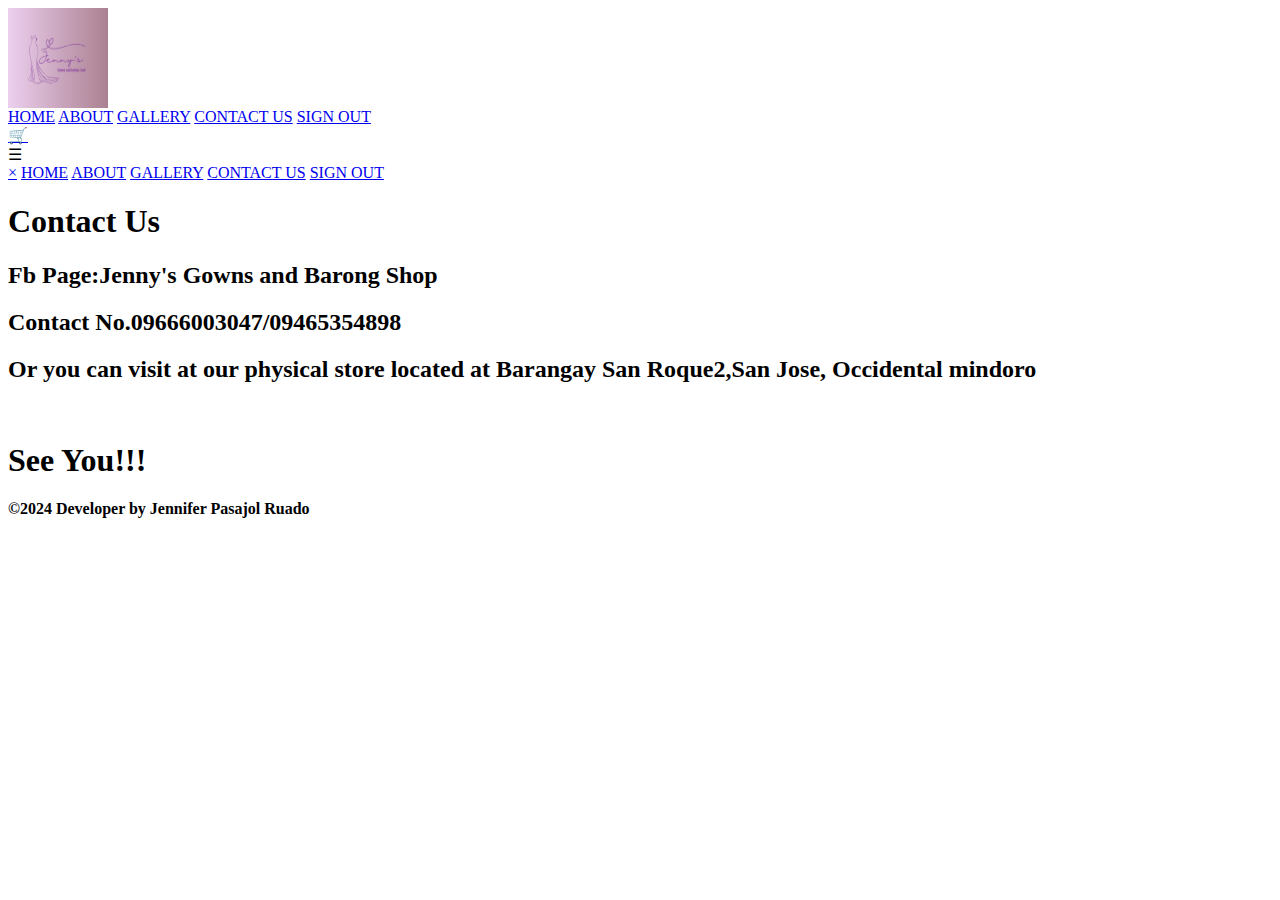
==== Contact Us.html @ a3da9d44 "Add files via upload" ====
<html>
	<head>
		<title>Jenny's Gowns and Barong Shop</title>		
		<link rel="stylesheet" href="style.css">    
	    <meta charset="UTF-8">
		<link rel ="icon" type ="image/x-icon" href ="images/logo.jpg">
		
	</head>
	
	<header>
		<img src = "Images/logo.jpg "width=100px" height="100px">
		<nav>		
			<a href="home.html">HOME</a>                        
			<a href="About.html">ABOUT</a>
			<a href="Gallery.html">GALLERY</a>
			<a href="Contact Us.html">CONTACT US</a>
			<a href="index.html">SIGN OUT</a>
			<div class="shopping-cart"><a href="virtual .html">&#128722;</a></div>			
		</nav>				
	</header>
	
	<!--sidebar-->
	<script src="Script.js"></script>		
		<div class="menuIcons " onclick="openNav()">&#9776; </div>
			<div id="sidebar" class="sidebar">
				<a href="javascript:void(0)" class="closebtn"  onclick="closeNav()">&times;</a>
				<a href="home.html">HOME</a>                        
				<a href="About.html">ABOUT</a>
				<a href="Gallery.html">GALLERY</a>
				<a href="Contact Us.html">CONTACT US</a>
				<a href="index.html">SIGN OUT</a>
			</div>
<section>
   <b> <h1>Contact Us</h1>
   <h2>Fb Page:Jenny's Gowns and Barong Shop</h2>
   <h2>Contact No.09666003047/09465354898
   <br>
   <h2>Or you can visit at our physical store located at Barangay San Roque2,San Jose, Occidental mindoro</h2>
   <br>
   <b><h1><b>See You!!!</h1>
   
 </section>
 
	
		<footer>
          		
			
			<p>&copy2024 Developer by Jennifer Pasajol Ruado</p>
		</footer>
</html>
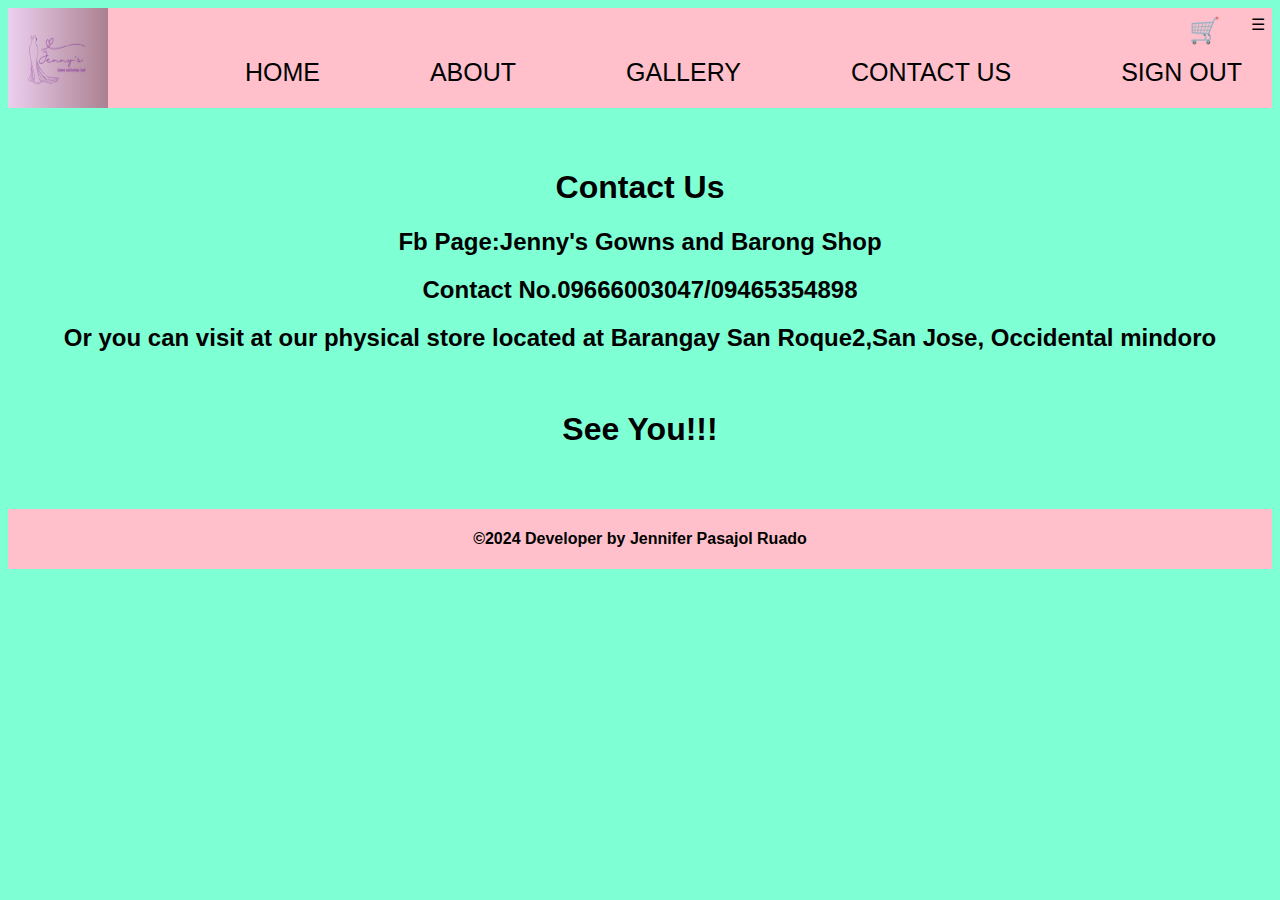
==== commit 05166760: "Add files via upload" ====
--- a/Contact Us.html
+++ b/Contact Us.html
@@ -1,7 +1,7 @@
 <html>
 	<head>
 		<title>Jenny's Gowns and Barong Shop</title>		
-		<link rel="stylesheet" href="style.css">    
+		<link rel="stylesheet" href="Style.css">    
 	    <meta charset="UTF-8">
 		<link rel ="icon" type ="image/x-icon" href ="images/logo.jpg">
 		
--- a/Style.css
+++ b/Style.css
@@ -0,0 +1,96 @@
+		header {
+		background-color: pink;
+		color: black;
+		height:auto;
+		width:auto;
+		text-align:left;
+		font-family:  "arial";
+		}
+		
+		/*body*/
+		body {
+		font-family:arial;
+		background-color:aquamarine;
+		text-align: center;
+		}
+		section{
+		padding: 40px;
+		text-align: center;
+             }
+		/* navigation */	
+		nav{
+		   background-color: pink;
+		   text-align: center;
+		   height:5px;
+		   float:right;
+		   display:flex;
+		                      }
+		nav a {
+		text-decoration: none;
+		color: #000000;
+		padding: 30px;
+		float: center;
+		text-decoration: arial;
+		font-size:25px;
+		list-style:none;
+		margin-left:50px;
+		margin-top:20px;
+        }
+        nav a:hover {
+        color:#3193f5;
+		flex-direction:row;
+		justify-content:flex-end;
+		}
+		/*Shopping Cart Button - Javascript*/			
+			.shopping-cart {
+				position: absolute;
+				top: 30px;
+				right: 30px;
+				transform: translateY(-50%);
+				font-size: 30px;
+				color:white;
+				cursor: pointer;}				
+			
+		
+		/*sidebar*/
+	.sidebar {
+		height: 100%;
+		width: 0;
+		position: fixed;
+		z-index: 1;
+		top: 0;
+		right: 0;
+		background-color: aquamarine;
+		overflow-x: hidden;
+		}
+	.sidebar a {
+		padding: 8px 8px 8px 32px;
+		text-decoration: none;
+		font-size: 80%;
+		color: #000000;
+		display: block;
+		}
+	.sidebar a:hover {
+		color: #3193f5;}
+	.sidebar .closebtn {
+		position: absolute;
+		top: 0;
+		right: 25px;
+		font-size: 36px;
+}
+	.menuIcons {
+		font-size: 100%;
+		cursor: pointer;
+		position: absolute;
+		top: 15px;
+		right: 15px;
+		}
+		footer{
+		background: pink;
+		color:#000000;
+		padding: 5px;
+		height: auto;
+		text-align: center;
+		font-family: "arial";
+		}
+   